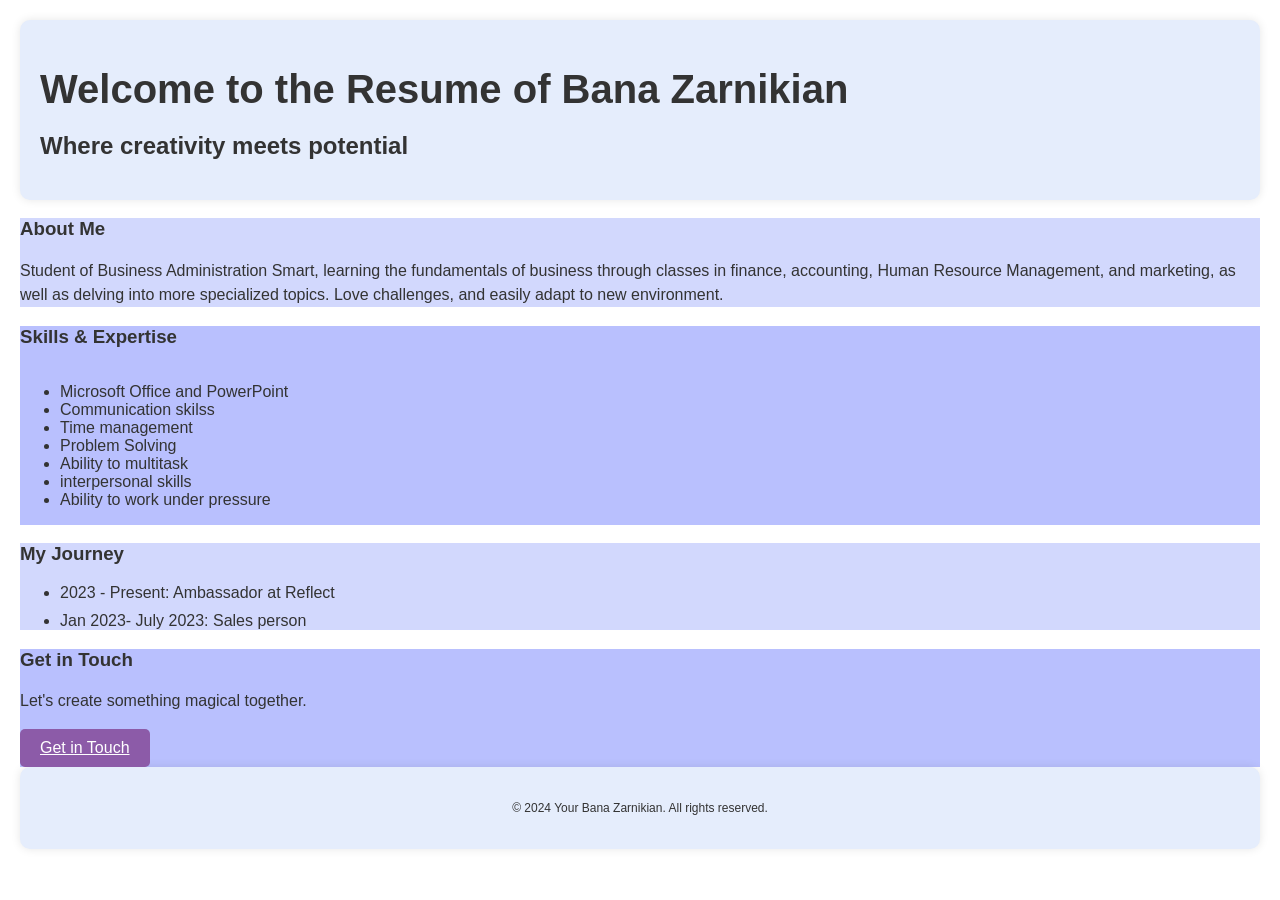
==== index.html @ 2cdc9e17 "points" ====
<!DOCTYPE html>
<html lang="en">
<head>
    <meta charset="UTF-8">
    <meta name="viewport" content="width=device-width, initial-scale=1.0">
    <title>Your Name - Portfolio and CV</title>
    <link rel="stylesheet" href="style.css">
</head>
<body>
    <header id="splash" class="section lavender shadow">
        <h1><span>Welcome to the Resume of</span> Bana Zarnikian</h1>
        <h2>Where creativity meets potential</h2>
    </header>

    <main id="content" class="container">
        <section class="card lilac">
            <h3>About Me</h3>
            <p>Student of Business Administration
               Smart, learning the fundamentals of business through classes in finance, accounting, Human Resource
              Management, and marketing, as well as delving into more specialized topics. Love challenges, and easily
              adapt to new environment.
              </p>
        </section>

        <section class="card plum">
            <h3>Skills &amp; Expertise</h3>
            <div class="skill-grid">
              <ul>
                <li>Microsoft Office and PowerPoint</li>
                <li>Communication skilss</li>
                <li>Time management</li>
                <li>Problem Solving</li>
                <li>Ability to multitask</li>
                <li>interpersonal skills</li>
                <li>Ability to work under pressure</li>
              </ul>
    
            </div>
        </section>

        <section class="card lilac">
            <h3>My Journey</h3>
            <ul class="timeline">
                <li>2023 - Present: Ambassador at Reflect</li>
                <li>Jan 2023- July 2023: Sales person</li>
            </ul>
        </section>

        <section class="card plum">
            <h3>Get in Touch</h3>
            <p>Let's create something magical together.</p>
            <a href="Banazarnikian@gmail.com" class="button orchid">Get in Touch</a>
        </section>
    </main>

    <footer class="section lavender shadow">
        <p>&copy; 2024 Your Bana Zarnikian. All rights reserved.</p>
    </footer>

    <script src="script.js"></script> </body>
</html>
---- style.css ----
body {
  font-family: sans-serif;
  margin: 0;
  padding: 20px;
  color: #333;
}

.section {
  padding: 20px;
  border-radius: 10px;
  box-shadow: 0 0 10px rgba(0, 0, 0, 0.1);
}

.lavender {
  background-color: #e5edfc;
}

.lilac {
  background-color: #d2d8fd;
}

.plum {
  background-color: #b9c0fe;
}

.amethyst {
  background-color: #9a72ac;
  color: #fff;
}

.orchid {
  background-color: #8c5ba8;
  color: #fff;
}

.grape {
  background-color: #764687;
  color: #fff;
}

h1 {
  font-size: 40px;
  margin-bottom: 10px;
}

h2 {
  font-size: 24px;
  margin-bottom: 20px;
}

p {
  line-height: 1.5;
}

.button {
  display: inline-block;
  padding: 10px 20px;
  border: none;
  border-radius: 5px;
  font-size: 16px;
  cursor: pointer;
}

.skill-grid {
  display: flex;
  flex-wrap: wrap;
  gap: 10px;
}

.timeline li {
  margin-bottom: 10px;
}

footer p {
  text-align: center;
  font-size: 12px;
}
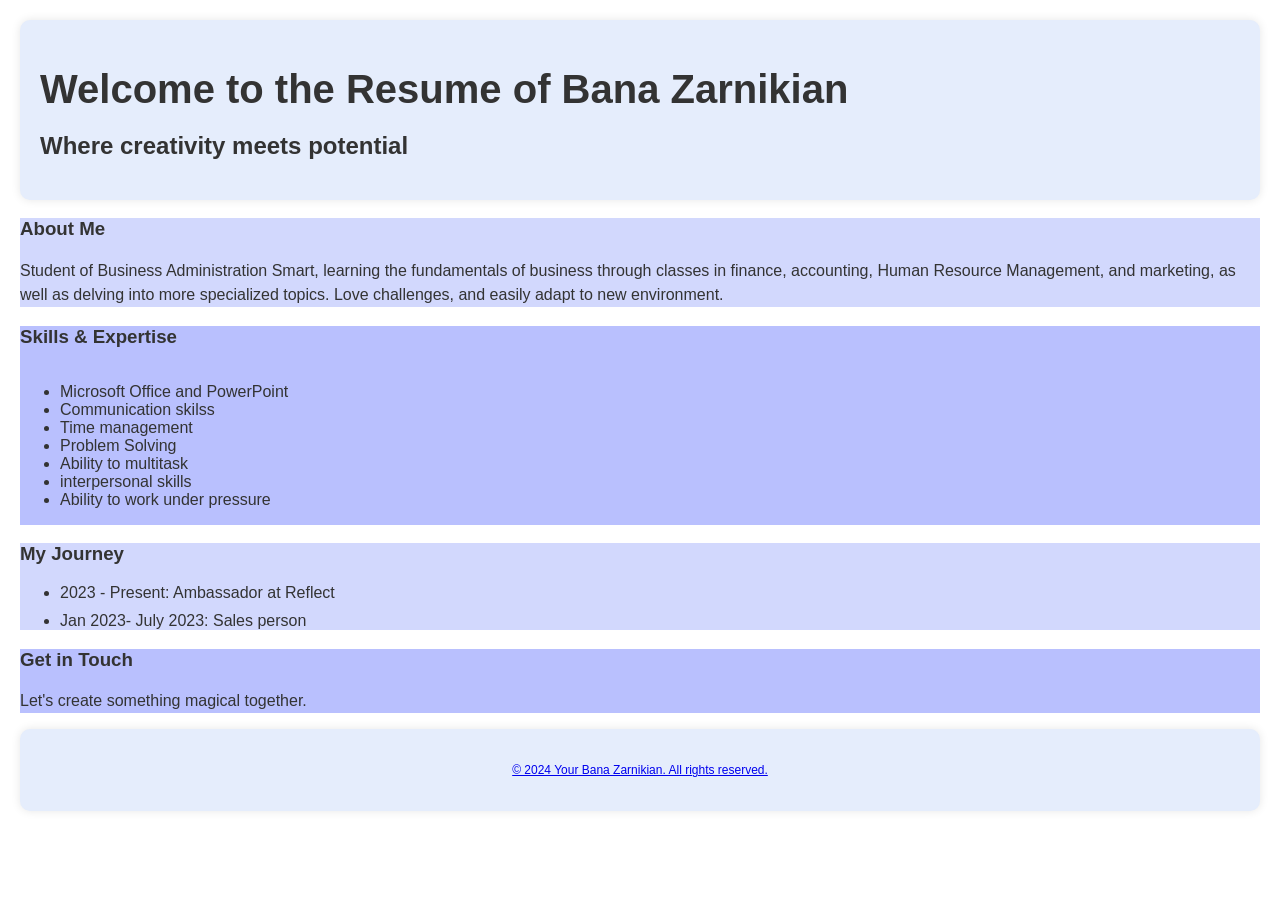
==== commit 975a99a9: "link" ====
--- a/index.html
+++ b/index.html
@@ -49,7 +49,7 @@
         <section class="card plum">
             <h3>Get in Touch</h3>
             <p>Let's create something magical together.</p>
-            <a href="Banazarnikian@gmail.com" class="button orchid">Get in Touch</a>
+            <a href="Banazarnikian@gmail.com" </a>
         </section>
     </main>
 
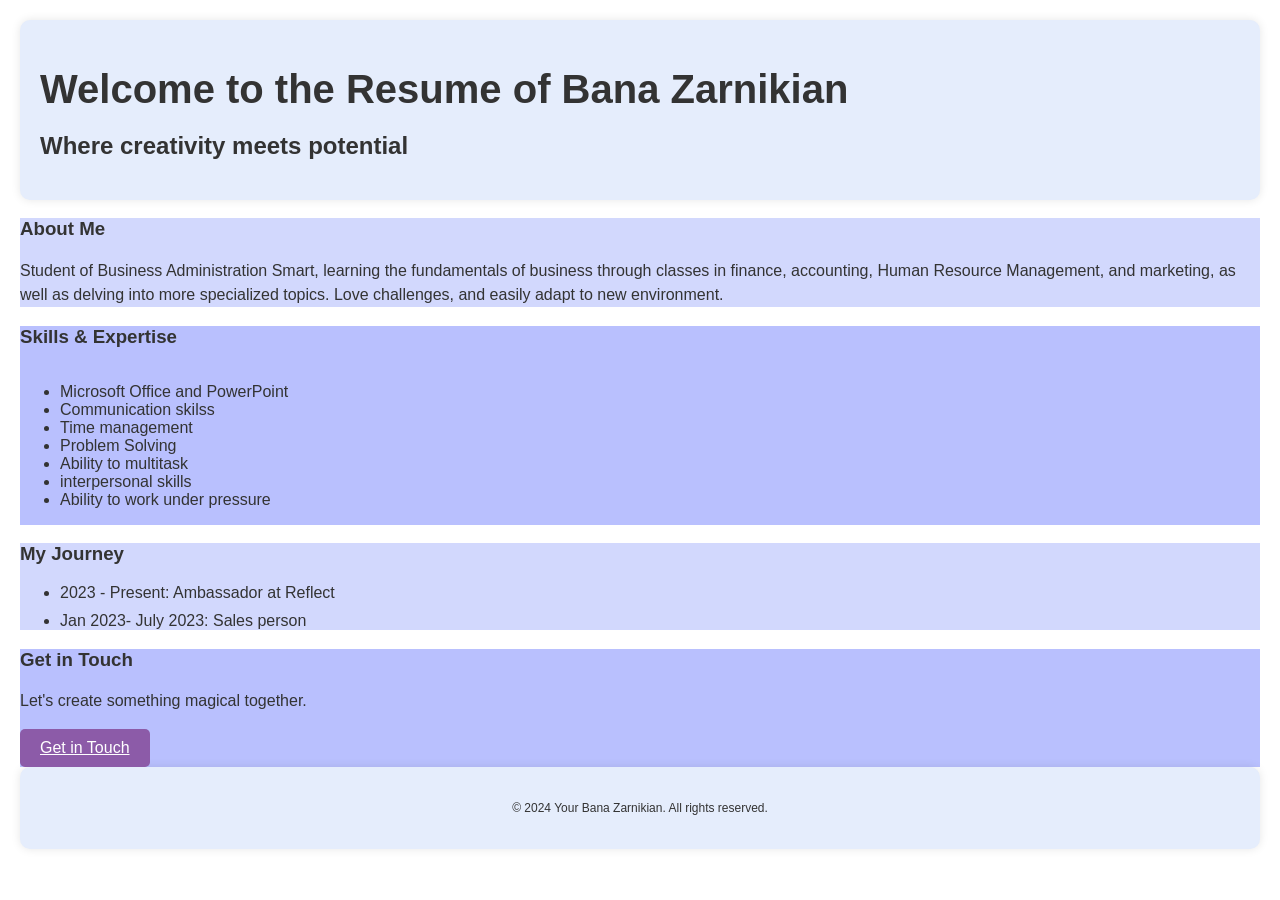
==== commit b4e705bb: "linl" ====
--- a/index.html
+++ b/index.html
@@ -49,7 +49,7 @@
         <section class="card plum">
             <h3>Get in Touch</h3>
             <p>Let's create something magical together.</p>
-            <a href="Banazarnikian@gmail.com" </a>
+            <a href="Banazarnikian@gmail.com" class="button orchid">Get in Touch </a>
         </section>
     </main>
 
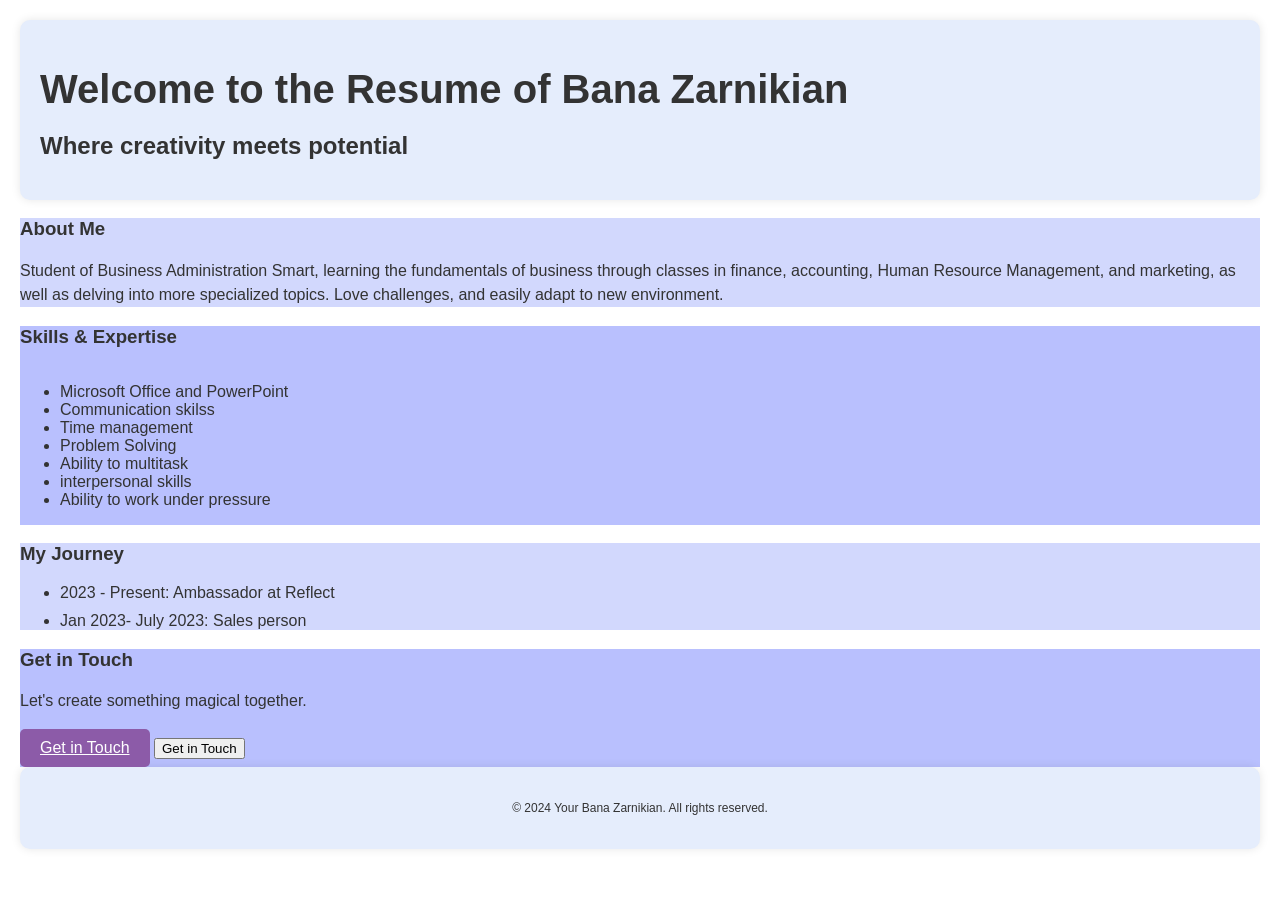
==== commit f502258c: "link" ====
--- a/index.html
+++ b/index.html
@@ -50,6 +50,8 @@
             <h3>Get in Touch</h3>
             <p>Let's create something magical together.</p>
             <a href="Banazarnikian@gmail.com" class="button orchid">Get in Touch </a>
+            <button href="mailto:Banazarnikian@gmail.com">Get in Touch</button>
+
         </section>
     </main>
 
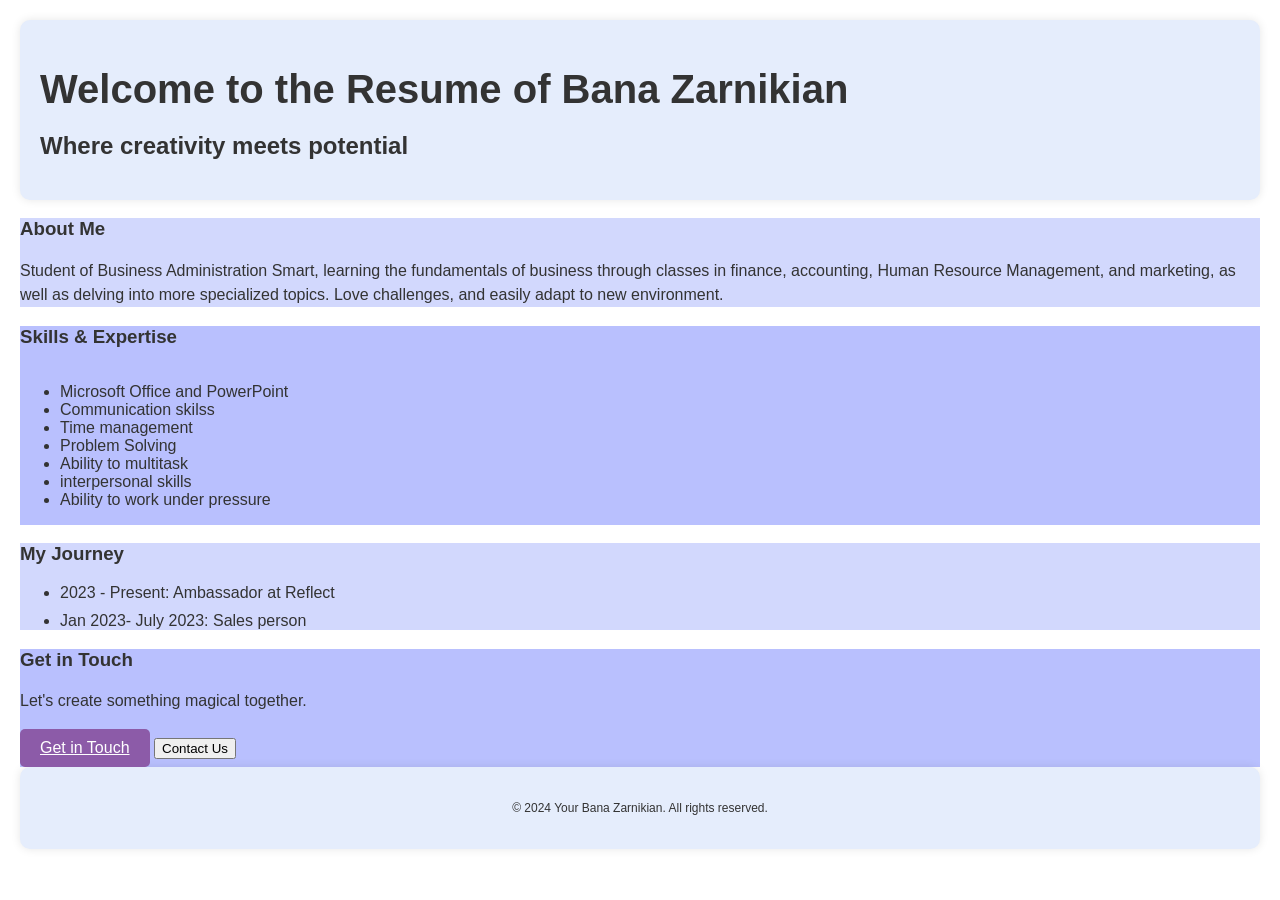
==== commit 13ac9139: "link" ====
--- a/index.html
+++ b/index.html
@@ -50,8 +50,13 @@
             <h3>Get in Touch</h3>
             <p>Let's create something magical together.</p>
             <a href="Banazarnikian@gmail.com" class="button orchid">Get in Touch </a>
-            <button href="mailto:Banazarnikian@gmail.com">Get in Touch</button>
+            <button onclick="sendEmail()">Contact Us</button>
 
+<script>
+function sendEmail() {
+  window.location.href = "mailto:Banazarnikian@gmail.com?subject=Inquiry";
+}
+</script>
         </section>
     </main>
 
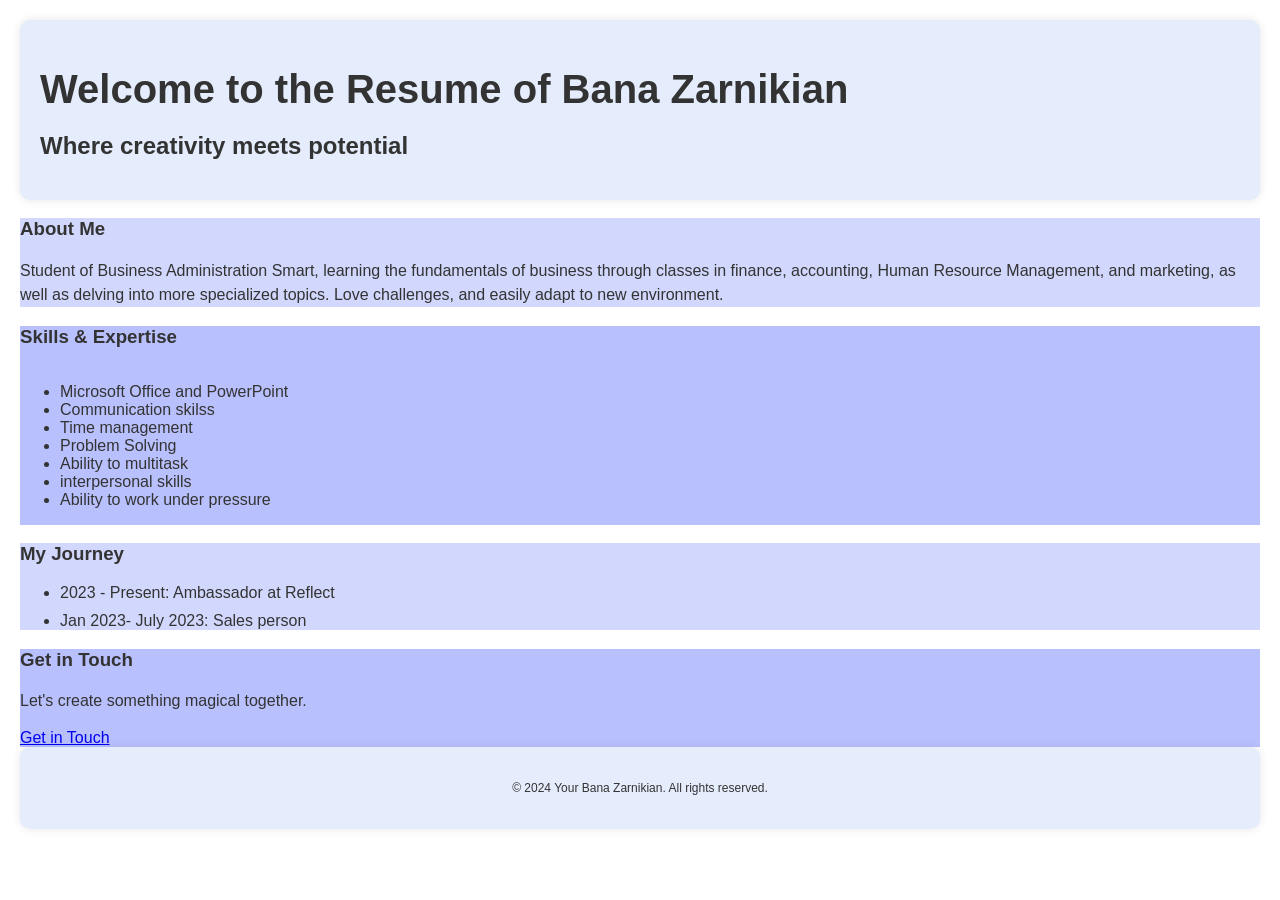
==== commit cfac8663: "skjsk" ====
--- a/index.html
+++ b/index.html
@@ -49,15 +49,8 @@
         <section class="card plum">
             <h3>Get in Touch</h3>
             <p>Let's create something magical together.</p>
-            <a href="Banazarnikian@gmail.com" class="button orchid">Get in Touch </a>
-            <button onclick="sendEmail()">Contact Us</button>
-
-<script>
-function sendEmail() {
-  window.location.href = "mailto:Banazarnikian@gmail.com?subject=Inquiry";
-}
-</script>
-        </section>
+            <a href="banazarnikian@gmail.com">Get in Touch</a>
+          </section>
     </main>
 
     <footer class="section lavender shadow">
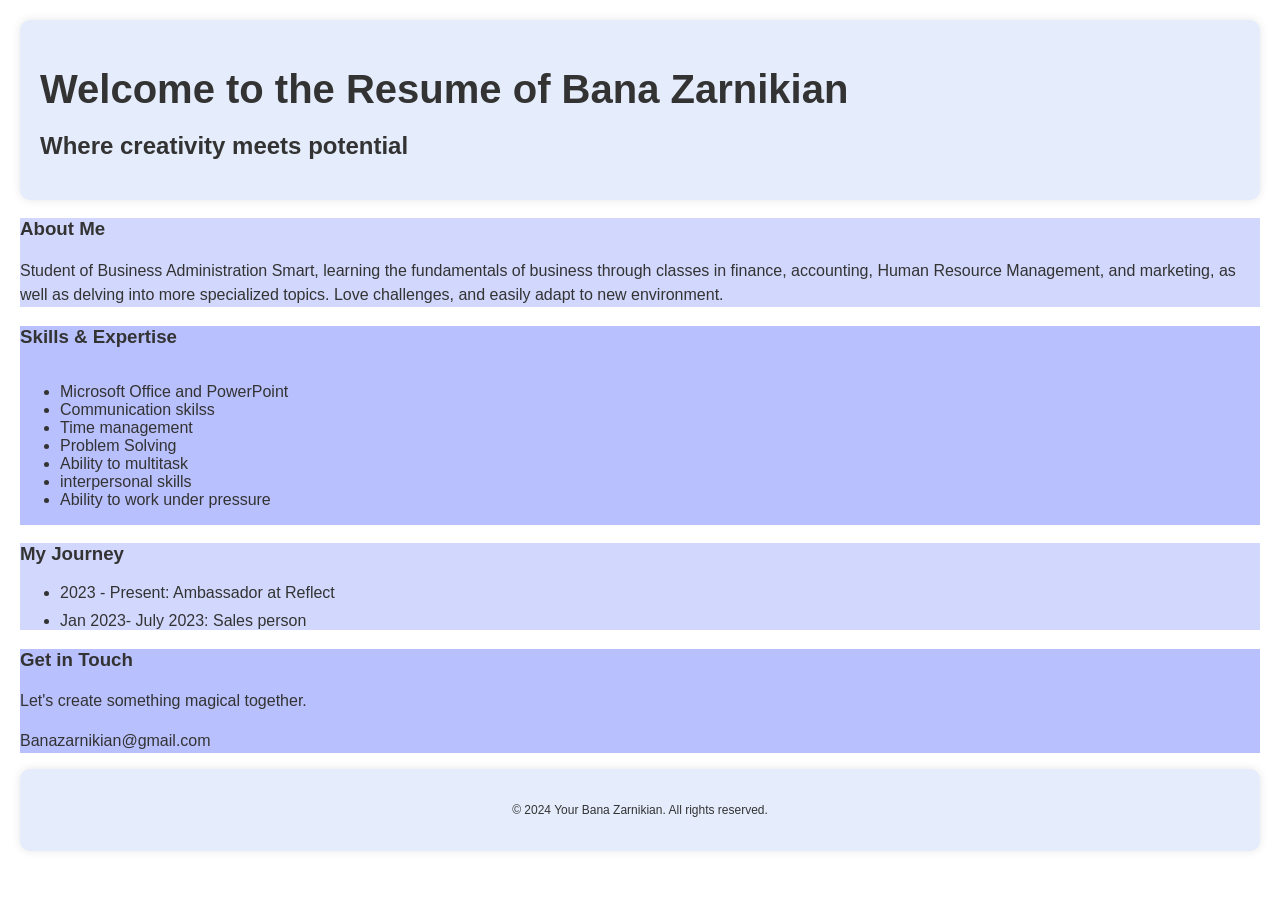
==== commit 26a542fc: "ffes" ====
--- a/index.html
+++ b/index.html
@@ -49,8 +49,8 @@
         <section class="card plum">
             <h3>Get in Touch</h3>
             <p>Let's create something magical together.</p>
-            <a href="banazarnikian@gmail.com">Get in Touch</a>
-          </section>
+            <p>Banazarnikian@gmail.com</p>
+        </section>
     </main>
 
     <footer class="section lavender shadow">
